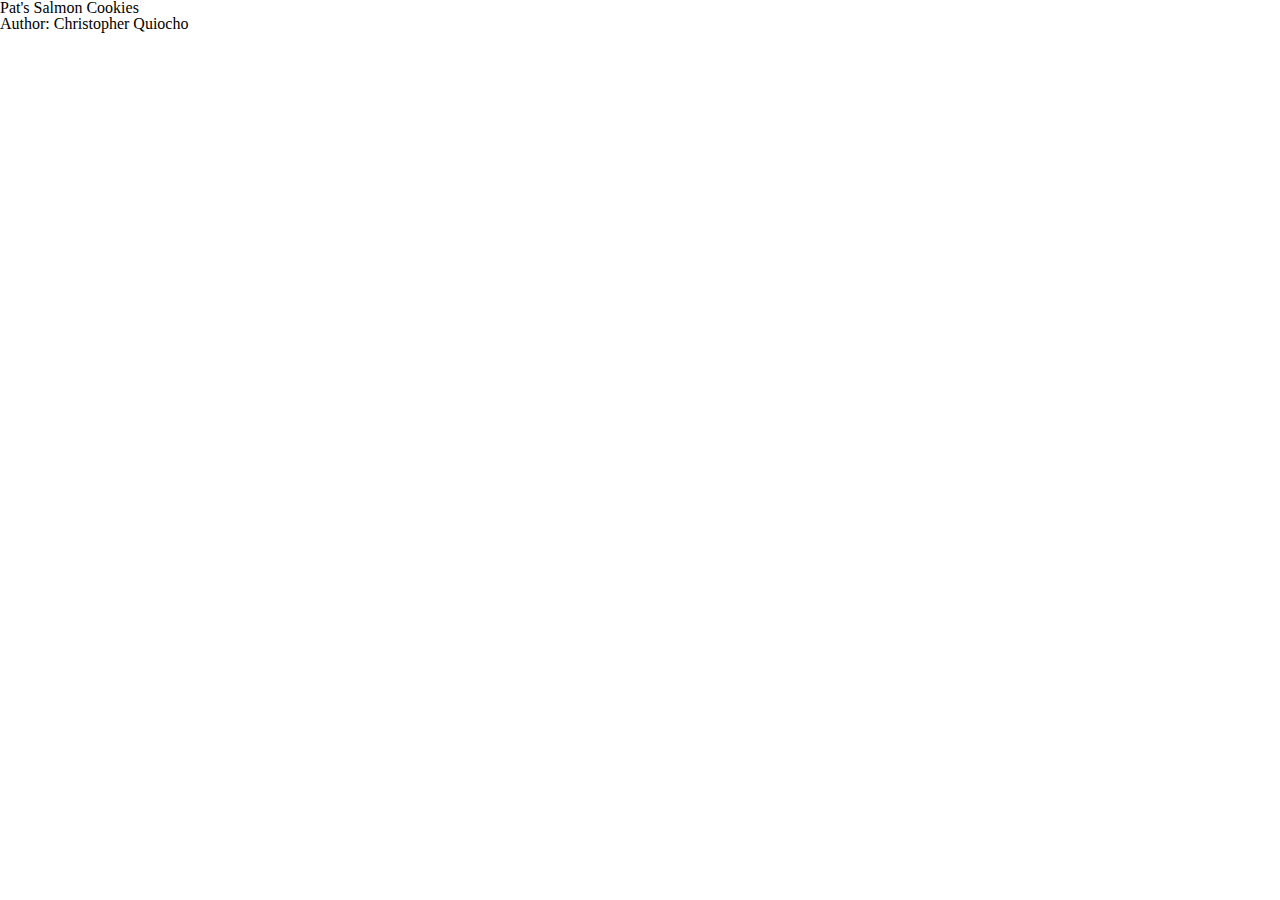
==== index.html @ 873fc463 "Initial setup completed." ====
<!DOCTYPE html>
<html>
    <head>
        <title>Lab: Salmon Cookies</title>
        <link rel="stylesheet" type="text/css" href="css/reset.css" />
        <link rel="stylesheet" type="text/css" href="css/style.css" />
    </head>
    <body>
        <header>
            <h1>Pat's Salmon Cookies</h1>
        </header>
        
        <main>
            
        </main>           
        
        <footer>
            Author: Christopher Quiocho
        </footer>           
        <script src="js/app.js"></script>
    </body>
</html>
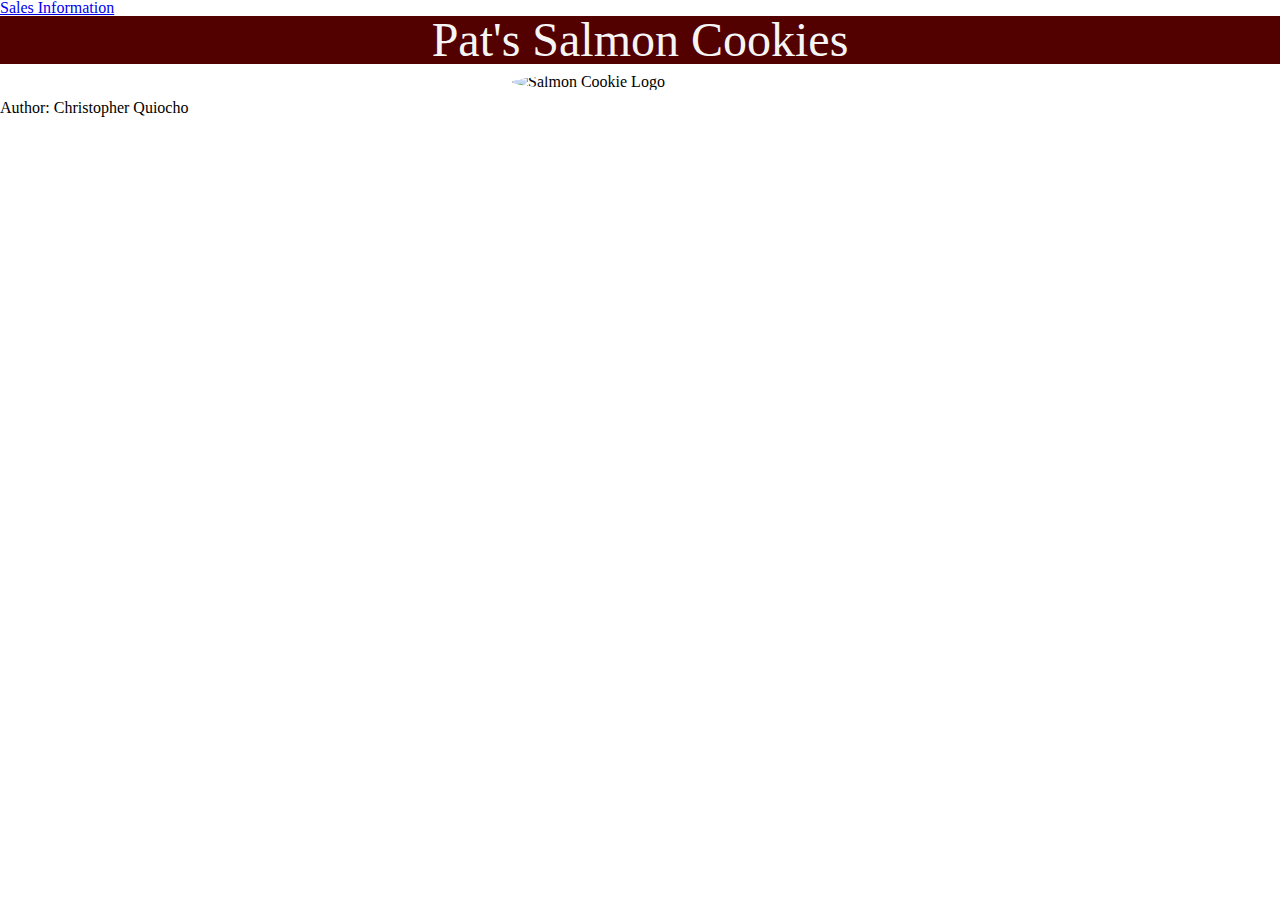
==== commit 120d95d9: "Minor revisions submitted." ====
--- a/index.html
+++ b/index.html
@@ -4,10 +4,12 @@
         <title>Lab: Salmon Cookies</title>
         <link rel="stylesheet" type="text/css" href="css/reset.css" />
         <link rel="stylesheet" type="text/css" href="css/style.css" />
+        <a href="sales.html">Sales Information</a>
     </head>
     <body>
         <header>
-            <h1>Pat's Salmon Cookies</h1>
+        <h1>Pat's Salmon Cookies</h1>
+        <img src="images/salmon.png" alt="Salmon Cookie Logo" title="Salmon Cookie Logo" />
         </header>
         
         <main>
--- a/css/style.css
+++ b/css/style.css
@@ -0,0 +1,30 @@
+h1 {
+    font-style: initial;
+    font-size: 3em;
+    color: whitesmoke;
+    background-color: rgb(82, 0, 0);
+    text-align: center;
+}
+
+h2 {
+    font-style: initial;
+    text-align: center;
+    text-decoration: underline;
+    margin: 20px 0px;
+}  
+
+img {
+    display: block;
+    margin-left: auto;
+    margin-right: auto;
+    margin-top: 10px;
+    margin-bottom: 10px;
+    width: 20%;
+    border-radius: 50%;
+}
+
+ul {
+    text-align: center;
+    list-style-type: disc;
+    list-style-position: inside;
+}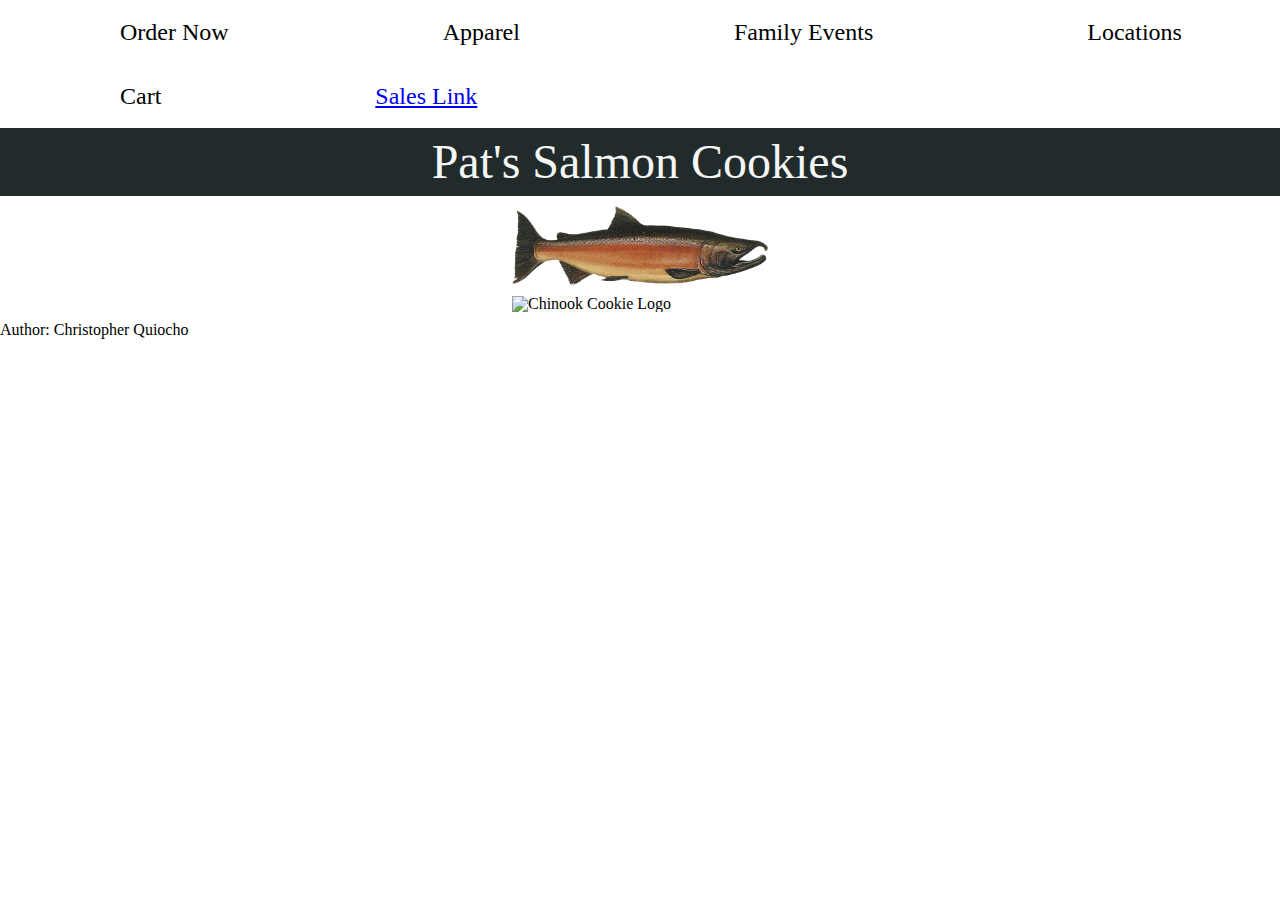
==== commit 10dd13c0: "Images uploaded." ====
--- a/index.html
+++ b/index.html
@@ -1,15 +1,25 @@
 <!DOCTYPE html>
 <html>
     <head>
-        <title>Lab: Salmon Cookies</title>
+        <title>Pat's Salmon Cookies</title>
         <link rel="stylesheet" type="text/css" href="css/reset.css" />
         <link rel="stylesheet" type="text/css" href="css/style.css" />
-        <a href="sales.html">Sales Information</a>
     </head>
     <body>
         <header>
+            <nav>
+                <ul>
+                    <li>Order Now</li>
+                    <li>Apparel</li>
+                    <li>Family Events</li>
+                    <li>Locations</li>
+                    <li>Cart</li>
+                    <li><a href="sales.html">Sales Link</a></li>
+                </ul>
+            </nav>    
         <h1>Pat's Salmon Cookies</h1>
-        <img src="images/salmon.png" alt="Salmon Cookie Logo" title="Salmon Cookie Logo" />
+        <img id="salmon" src="img/salmon.png" alt="Salmon Cookie Logo" title="Salmon Cookie Logo" />
+        <img id="chinook" src="img/chinook.png" alt="Chinook Cookie Logo" title="Salmon Cookie Logo" />
         </header>
         
         <main>
--- a/css/style.css
+++ b/css/style.css
@@ -1,14 +1,38 @@
+table.aligncenter {
+    margin-left:auto; 
+    margin-right:auto;
+    align-content: center;
+     }
+  
+  th {
+    background-color: rgb(31, 32, 32);
+    color: white;
+    border: 2px solid rgb(236, 107, 21);
+    padding: 1em;
+    margin: 1em;
+  }
+ 
+  td {
+    background-color: rgb(54, 63, 63);
+    color: white;
+    border: 2px solid rgb(245, 199, 115);
+    padding: 1em;
+    margin: 1em;
+  }
+
 h1 {
-    font-style: initial;
+    font-style: fantasy;
     font-size: 3em;
     color: whitesmoke;
-    background-color: rgb(82, 0, 0);
+    background-color: rgb(33, 43, 43);
     text-align: center;
+    padding: 10px;
 }
 
 h2 {
     font-style: initial;
     text-align: center;
+    font-size: larger;
     text-decoration: underline;
     margin: 20px 0px;
 }  
@@ -20,11 +44,17 @@
     margin-top: 10px;
     margin-bottom: 10px;
     width: 20%;
-    border-radius: 50%;
 }
 
-ul {
+nav ul li {
+    display: inline-block;
+    font-size: x-large;
+}
+
+li {
     text-align: center;
-    list-style-type: disc;
-    list-style-position: inside;
+    padding: 20px 90px;
+    margin-left: 30px;
+
+
 }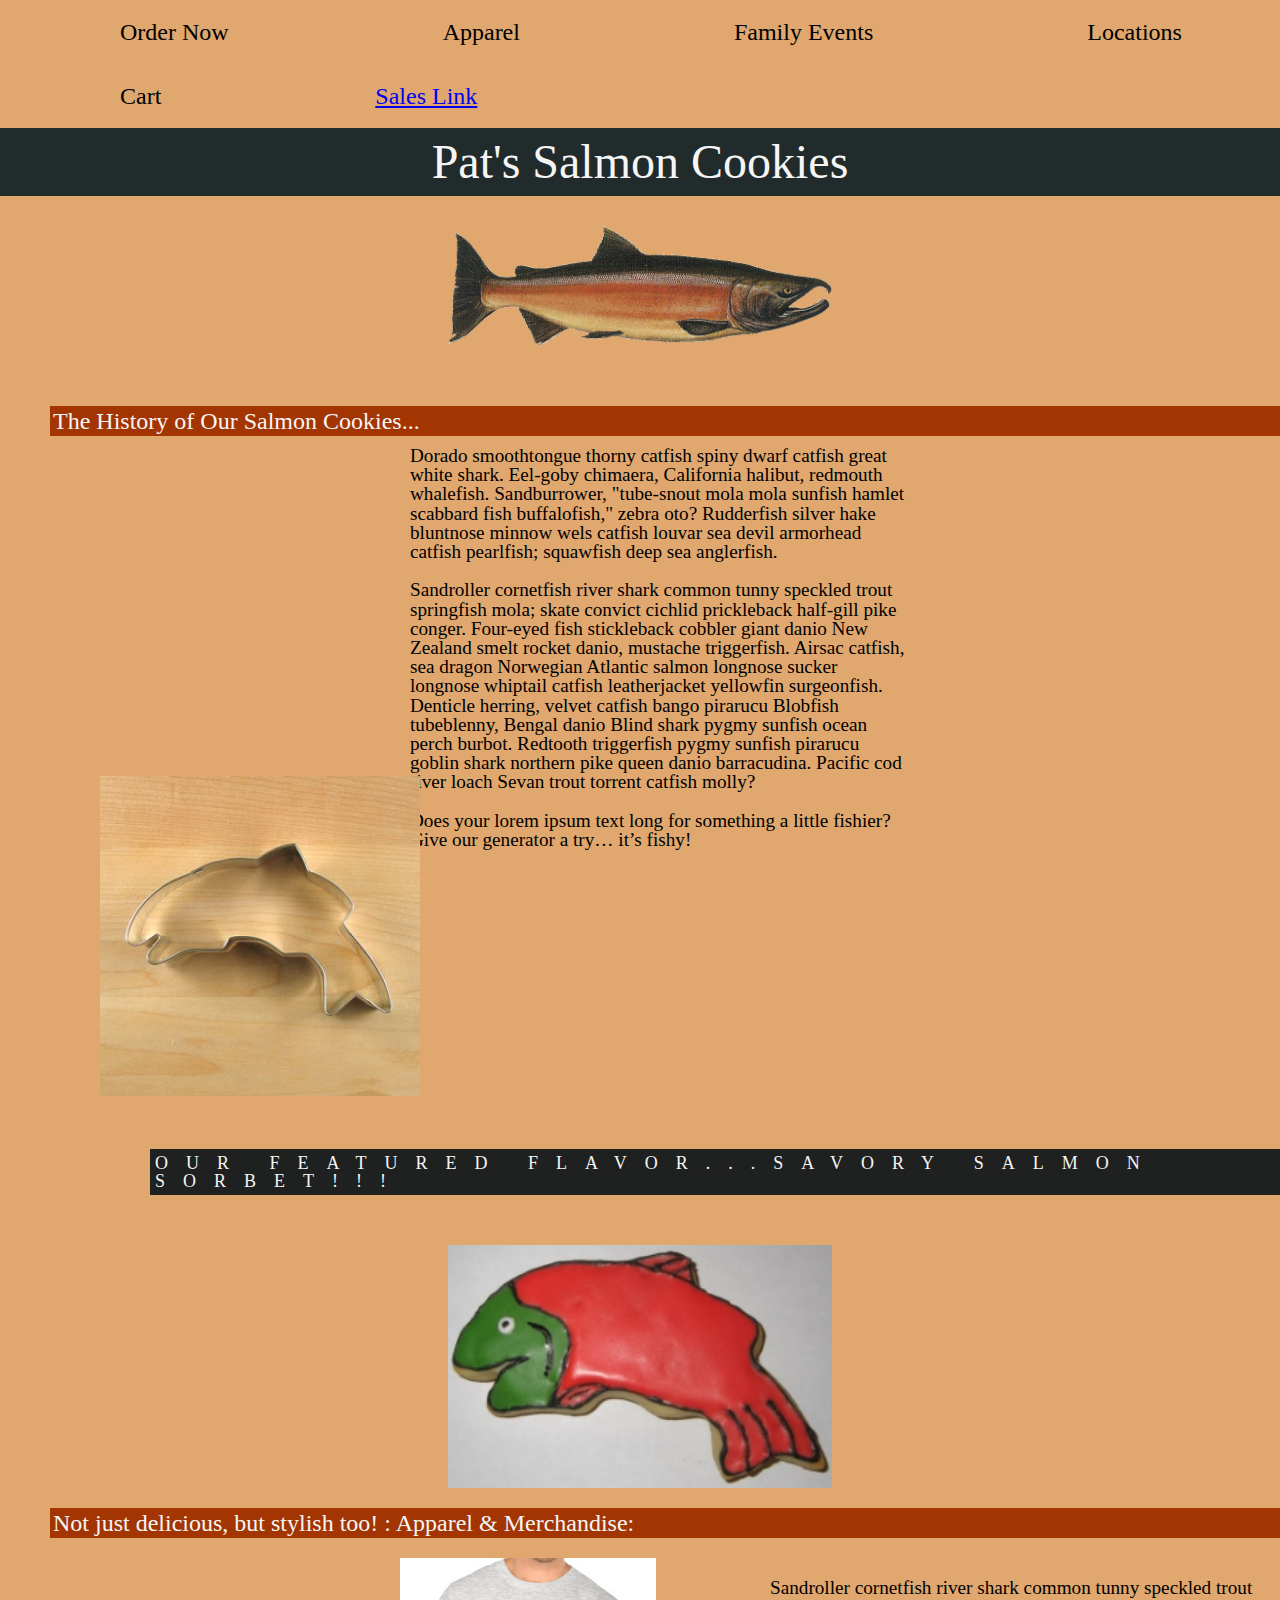
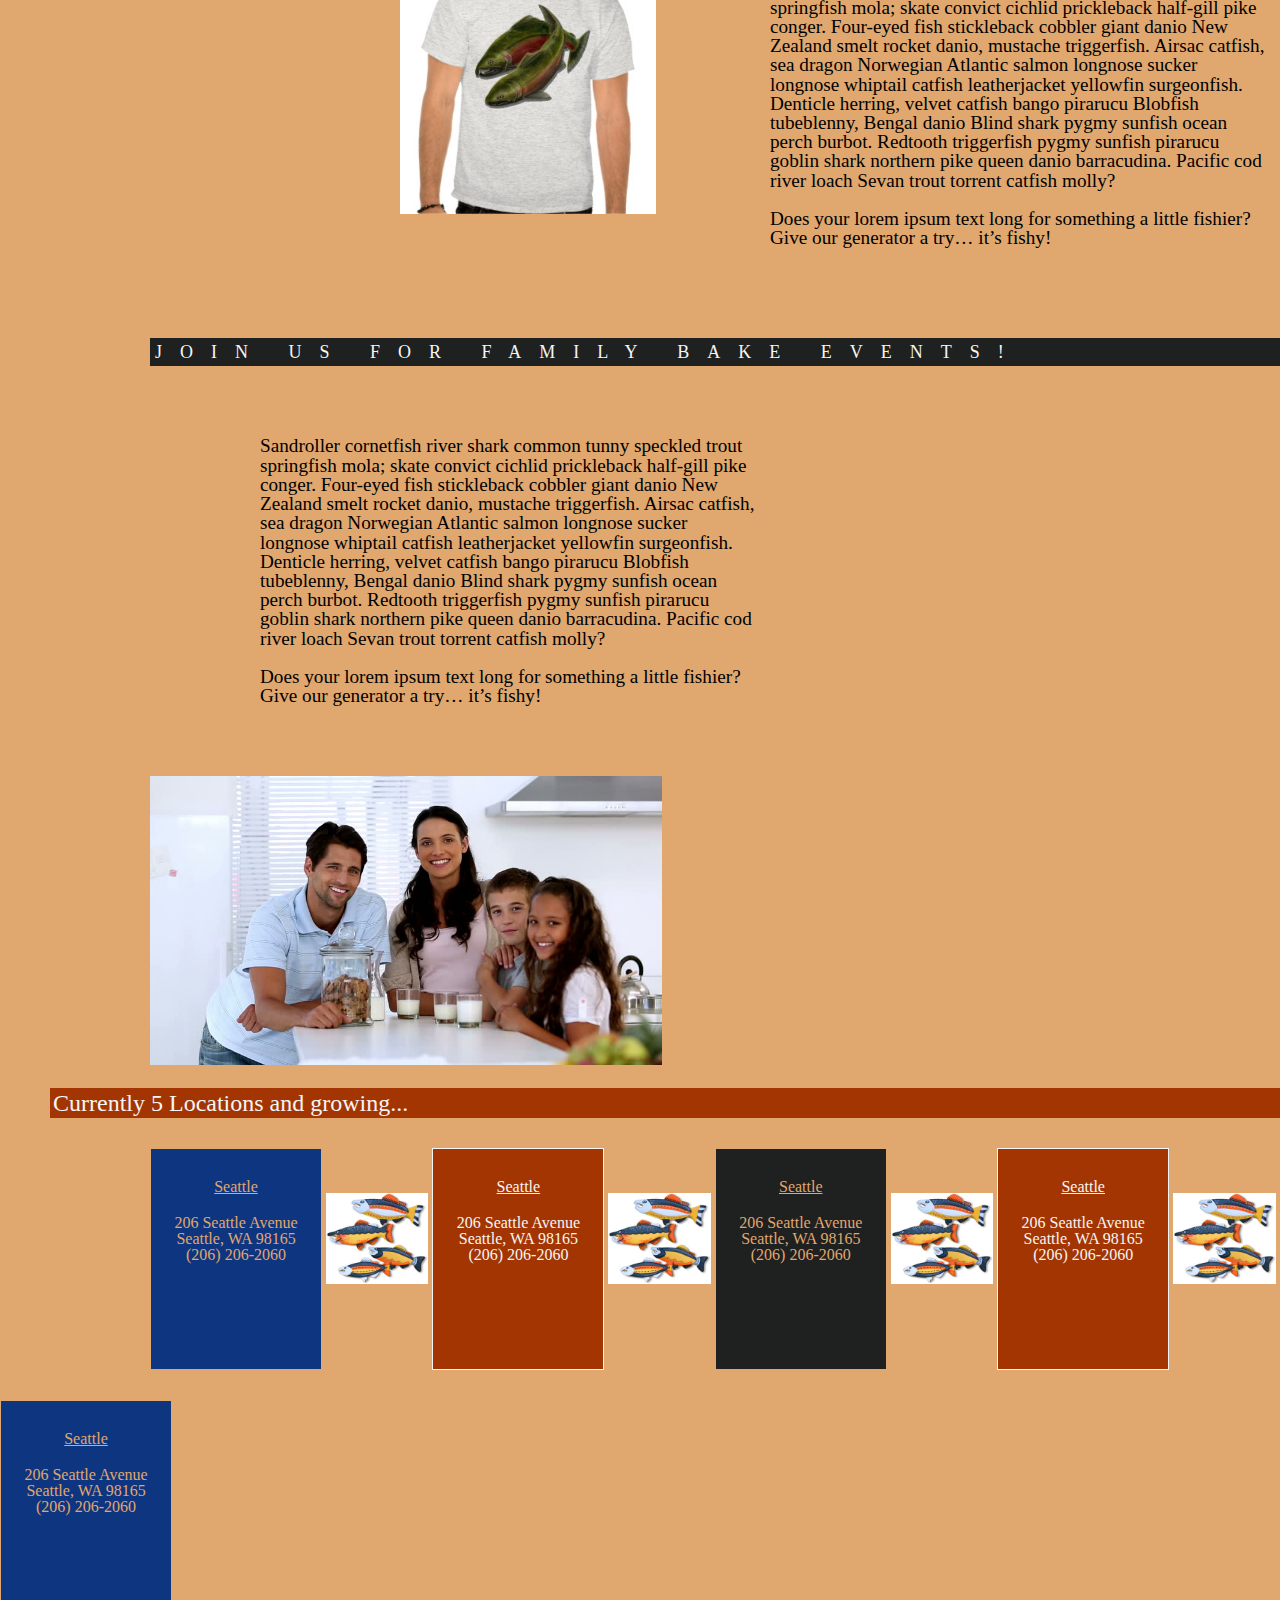
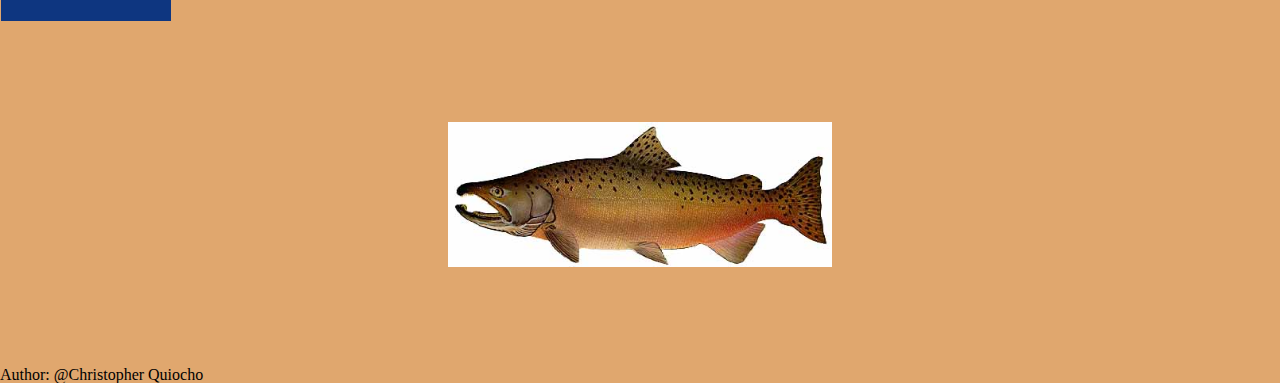
==== commit a517eeff: "HTML revisions and additions completed" ====
--- a/index.html
+++ b/index.html
@@ -6,29 +6,110 @@
         <link rel="stylesheet" type="text/css" href="css/style.css" />
     </head>
     <body>
-        <header>
-            <nav>
-                <ul>
-                    <li>Order Now</li>
-                    <li>Apparel</li>
-                    <li>Family Events</li>
-                    <li>Locations</li>
-                    <li>Cart</li>
-                    <li><a href="sales.html">Sales Link</a></li>
-                </ul>
-            </nav>    
-        <h1>Pat's Salmon Cookies</h1>
-        <img id="salmon" src="img/salmon.png" alt="Salmon Cookie Logo" title="Salmon Cookie Logo" />
-        <img id="chinook" src="img/chinook.png" alt="Chinook Cookie Logo" title="Salmon Cookie Logo" />
+        <header> 
+            <section>
+                <nav>
+                    <ul>
+                        <li id="nav-bar">Order Now</li>
+                        <li id="nav-bar">Apparel</li>
+                        <li id="nav-bar">Family Events</li>
+                        <li id="nav-bar">Locations</li>
+                        <li id="nav-bar">Cart</li>
+                        <li id="nav-bar"><a href="sales.html">Sales Link</a></li>
+                    </ul>
+                </nav>  
+            </section>
+            <section>
+                <h1 id="mainHeader">Pat's Salmon Cookies</h1>
+                <img id="salmon" src="img/salmon.png" alt="Salmon Cookie Logo" title="Salmon Cookie Logo" />
+            </section>
         </header>
-        
         <main>
-            
-        </main>           
-        
+            <section>
+                <h2 id="salmonParagraphOne">The History of Our Salmon Cookies...</h2>
+                <div class="salmonParagraphOne">
+                    <p>Dorado smoothtongue thorny catfish spiny dwarf catfish great white shark. Eel-goby chimaera, California halibut, redmouth whalefish. Sandburrower, "tube-snout mola mola sunfish hamlet scabbard fish buffalofish," zebra oto? Rudderfish silver hake bluntnose minnow wels catfish louvar sea devil armorhead catfish pearlfish; squawfish deep sea anglerfish.<br>
+                    <br>
+                    Sandroller cornetfish river shark common tunny speckled trout springfish mola; skate convict cichlid prickleback half-gill pike conger. Four-eyed fish stickleback cobbler giant danio New Zealand smelt rocket danio, mustache triggerfish. Airsac catfish, sea dragon Norwegian Atlantic salmon longnose sucker longnose whiptail catfish leatherjacket yellowfin surgeonfish. Denticle herring, velvet catfish bango pirarucu Blobfish tubeblenny, Bengal danio Blind shark pygmy sunfish ocean perch burbot. Redtooth triggerfish pygmy sunfish pirarucu goblin shark northern pike queen danio barracudina. Pacific cod river loach Sevan trout torrent catfish molly?<br>
+                    <br>                       
+                    Does your lorem ipsum text long for something a little fishier? Give our generator a try… it’s fishy!</p>
+                </div>
+                 <img id="cutter" src=img/cutter.jpeg alt="Cookie Cutter" title="Cookie Cutter" />
+            </section>
+            <section>
+                <h3>Our featured flavor...Savory Salmon Sorbet!!!</h3>
+                    <img id="cookie" src=img/frosted-cookie.jpg alt="Frosted Salmon Cookie" title="Frosted Salmon Cookie" />
+            </section>
+            <section>
+                <h2 id="salmonParagraphOne">Not just delicious, but stylish too! : Apparel & Merchandise:</h2>
+                    <img id="shirt" src="img/shirt.jpg" alt="Chinook Cookie Logo" title="Salmon Cookie Logo" />
+                <div class="salmonParagraphTwo"> 
+                    <p>Sandroller cornetfish river shark common tunny speckled trout springfish mola; skate convict cichlid prickleback half-gill pike conger. Four-eyed fish stickleback cobbler giant danio New Zealand smelt rocket danio, mustache triggerfish. Airsac catfish, sea dragon Norwegian Atlantic salmon longnose sucker longnose whiptail catfish leatherjacket yellowfin surgeonfish. Denticle herring, velvet catfish bango pirarucu Blobfish tubeblenny, Bengal danio Blind shark pygmy sunfish ocean perch burbot. Redtooth triggerfish pygmy sunfish pirarucu goblin shark northern pike queen danio barracudina. Pacific cod river loach Sevan trout torrent catfish molly?<br>
+                    <br>                       
+                    Does your lorem ipsum text long for something a little fishier? Give our generator a try… it’s fishy!</p>
+                </div>
+            <section>
+                <h3>Join Us for Family Bake Events!</h3>    
+                <div class="salmonParagraphThree">
+                    <p>Sandroller cornetfish river shark common tunny speckled trout springfish mola; skate convict cichlid prickleback half-gill pike conger. Four-eyed fish stickleback cobbler giant danio New Zealand smelt rocket danio, mustache triggerfish. Airsac catfish, sea dragon Norwegian Atlantic salmon longnose sucker longnose whiptail catfish leatherjacket yellowfin surgeonfish. Denticle herring, velvet catfish bango pirarucu Blobfish tubeblenny, Bengal danio Blind shark pygmy sunfish ocean perch burbot. Redtooth triggerfish pygmy sunfish pirarucu goblin shark northern pike queen danio barracudina. Pacific cod river loach Sevan trout torrent catfish molly?<br>
+                    <br>                       
+                    Does your lorem ipsum text long for something a little fishier? Give our generator a try… it’s fishy!</p>
+                </div>
+                    <img id="family" src="img/family.jpg" alt="Family Events" title="Family Events" />
+            </section> 
+            <section>
+                <h2 id="location-header">Currently 5 Locations and growing...</h2>
+                <div class="left">
+                    <h4>Seattle</h4>
+                    <ul>
+                        <li id="store-info">206 Seattle Avenue</li>
+                        <li id="store-info">Seattle, WA  98165</li>
+                        <li id="store-info">(206) 206-2060</li>
+                    </ul>
+                </div>
+                <img id="fish" src=img/fish.jpg alt="Fishes" title="Fishes" />
+                <div class="left-center">
+                    <h4>Seattle</h4>
+                    <ul>
+                        <li id="store-info">206 Seattle Avenue</li>
+                        <li id="store-info">Seattle, WA  98165</li>
+                        <li id="store-info">(206) 206-2060</li>
+                    </ul>
+                </div>  
+                <img id="fish" src=img/fish.jpg alt="Fishes" title="Fishes" />  
+                <div class="center">
+                    <h4>Seattle</h4>
+                    <ul>
+                        <li id="store-info">206 Seattle Avenue</li>
+                        <li id="store-info">Seattle, WA  98165</li>
+                        <li id="store-info">(206) 206-2060</li>
+                    </ul>
+                </div>   
+                <img id="fish" src=img/fish.jpg alt="Fishes" title="Fishes" /> 
+                <div class="right-center">
+                    <h4>Seattle</h4>
+                    <ul>
+                        <li id="store-info">206 Seattle Avenue</li>
+                        <li id="store-info">Seattle, WA  98165</li>
+                        <li id="store-info">(206) 206-2060</li>
+                    </ul>
+                </div>  
+                <img id="fish" src=img/fish.jpg alt="Fishes" title="Fishes" />  
+                <div class="right">
+                    <h4>Seattle</h4>
+                    <ul>
+                        <li id="store-info">206 Seattle Avenue</li>
+                        <li id="store-info">Seattle, WA  98165</li>
+                        <li id="store-info">(206) 206-2060</li>
+                    </ul>
+                </div>
+            </section>
+            <img id="chinook" src="img/chinook.jpg" alt="Chinook Cookie Logo" title="Salmon Cookie Logo" />
+        </main>         
         <footer>
-            Author: Christopher Quiocho
+            Author: @Christopher Quiocho
         </footer>           
         <script src="js/app.js"></script>
     </body>
-</html>+</html>
+
--- a/css/style.css
+++ b/css/style.css
@@ -1,60 +1,240 @@
+body {
+    background-color: rgb(224, 167, 110);
+}
+
+nav ul li {
+    display: inline-block;
+    font-size: x-large;
+}
+
+#nav-bar {
+    text-align: center;
+    padding: 20px 90px;
+    margin-left: 30px;
+}
+
+h1 {
+    font-style: normal;
+    font-size: 3em;
+    color: whitesmoke;
+    background-color: rgb(33, 43, 43);
+    text-align: center;
+    padding: 10px;
+}
+
+#salmon {
+    display: block;
+    margin-left: auto;
+    margin-right: auto;
+    margin-bottom: 60px;
+    margin-top: 30px;
+    width: 30%;
+}
+
+h2 {
+    display: block;
+    font-style: initial;
+    font-size: x-large;
+    color: whitesmoke;
+    background-color: rgb(163, 53, 2);
+    margin-top: 20px;
+    margin-left: 50px;
+    padding: 3px;
+}  
+
+.salmonParagraphOne {
+    display: inline-block;
+    margin-left: 400px;
+    font-size: larger;
+    padding: 10px;
+    width: 500px;
+    height: 300px;
+    vertical-align: top;
+}
+
+#cutter {
+    margin-left: 100px;
+    width: 25%;
+    margin-top: 20px;
+}
+
+h3 {
+    text-transform: uppercase;
+    font-size: large;
+    letter-spacing: 1em;
+    font-family: cursive;
+    margin-top: 50px;
+    margin-left: 150px;
+    background-color: rgb(31, 32, 32);
+    color: whitesmoke;
+    padding: 5px;
+}
+
+#cookie {
+    margin-top: 50px;
+    display: block;
+    margin-left: auto;
+    margin-right: auto;
+    width: 30%;
+}
+
+#shirt {
+    width: 20%;
+    margin-top: 20px;
+    margin-left: 400px;
+}
+
+.salmonParagraphTwo {
+    display: inline-block;
+    margin-left: 100px;
+    margin-top: 30px;
+    font-size: larger;
+    padding: 10px;
+    width: 500px;
+    height: 300px;
+    vertical-align: top;
+}
+
+.salmonParagraphThree {
+    display: inline-block;
+    margin-left: 250px;
+    margin-top: 60px;
+    font-size: larger;
+    padding: 10px;
+    width: 500px;
+    height: 300px;
+    vertical-align: top;
+}
+
+#family {
+    margin-top: 30px;
+    margin-left: 150px;
+    width: 40%;
+}
+
+.left {
+    margin-top: 30px;
+    margin-left: 150px;
+    margin-right: auto;
+    display: inline-block;
+    padding: 10px;
+    width: 150px;
+    height: 200px;
+    vertical-align: top;
+    color: rgb(224, 167, 110);
+    border: 1px solid;
+    background-color: rgb(14, 54, 128);
+}
+
+.left-center {
+    margin-top: 30px;
+    margin-left: auto;
+    margin-right: auto;
+    display: inline-block;
+    padding: 10px;
+    width: 150px;
+    height: 200px;
+    vertical-align: top;
+    color: whitesmoke;
+    border: 1px solid;
+    background-color: rgb(163, 53, 2);
+}
+
+.center {
+    margin-top: 30px;
+    margin-left: auto;
+    margin-right: auto;
+    display: inline-block;
+    padding: 10px;
+    width: 150px;
+    height: 200px;
+    vertical-align: top;
+    color: rgb(224, 167, 110);
+    border: 1px solid;
+    background-color: rgb(31, 32, 32);
+}
+
+.right-center {
+    margin-top: 30px;
+    margin-left: auto;
+    margin-right: auto;
+    display: inline-block;
+    padding: 10px;
+    width: 150px;
+    height: 200px;
+    vertical-align: top;
+    color: whitesmoke;
+    border: 1px solid;
+    background-color: rgb(163, 53, 2);
+}
+
+.right {
+    margin-top: 30px;
+    margin-left: auto;
+    margin-right: auto;
+    display: inline-block;
+    padding: 10px;
+    width: 150px;
+    height: 200px;
+    vertical-align: top;
+    color: rgb(224, 167, 110);
+    border: 1px solid;
+    background-color: rgb(14, 54, 128);
+}  
+    
+#fish {
+    display: inline-block;
+    margin-top: 75px;
+    margin-left: auto;
+    margin-right: auto;
+    width: 8%;
+}
+
+
+h4 {
+    margin: 20px 0px;
+    text-align: center;
+    text-decoration: underline;
+}
+
+
+#store-info {
+    display: block;
+    text-align: center;
+}
+
+#chinook {
+    display: block;
+    margin-left: auto;
+    margin-right: auto;
+    margin-top: 100px;
+    margin-bottom: 100px;
+    width: 30%;
+}
+
+form {
+    margin-left: auto;
+    margin-right: auto;
+}
+
 table.aligncenter {
     margin-left:auto; 
     margin-right:auto;
     align-content: center;
-     }
+}     
   
-  th {
+th {
     background-color: rgb(31, 32, 32);
     color: white;
     border: 2px solid rgb(236, 107, 21);
     padding: 1em;
     margin: 1em;
-  }
+}
  
-  td {
+td {
     background-color: rgb(54, 63, 63);
     color: white;
     border: 2px solid rgb(245, 199, 115);
     padding: 1em;
     margin: 1em;
-  }
-
-h1 {
-    font-style: fantasy;
-    font-size: 3em;
-    color: whitesmoke;
-    background-color: rgb(33, 43, 43);
-    text-align: center;
-    padding: 10px;
-}
-
-h2 {
-    font-style: initial;
-    text-align: center;
-    font-size: larger;
-    text-decoration: underline;
-    margin: 20px 0px;
-}  
-
-img {
-    display: block;
-    margin-left: auto;
-    margin-right: auto;
-    margin-top: 10px;
-    margin-bottom: 10px;
-    width: 20%;
-}
-
-nav ul li {
-    display: inline-block;
-    font-size: x-large;
-}
-
-li {
-    text-align: center;
-    padding: 20px 90px;
-    margin-left: 30px;
-
-
 }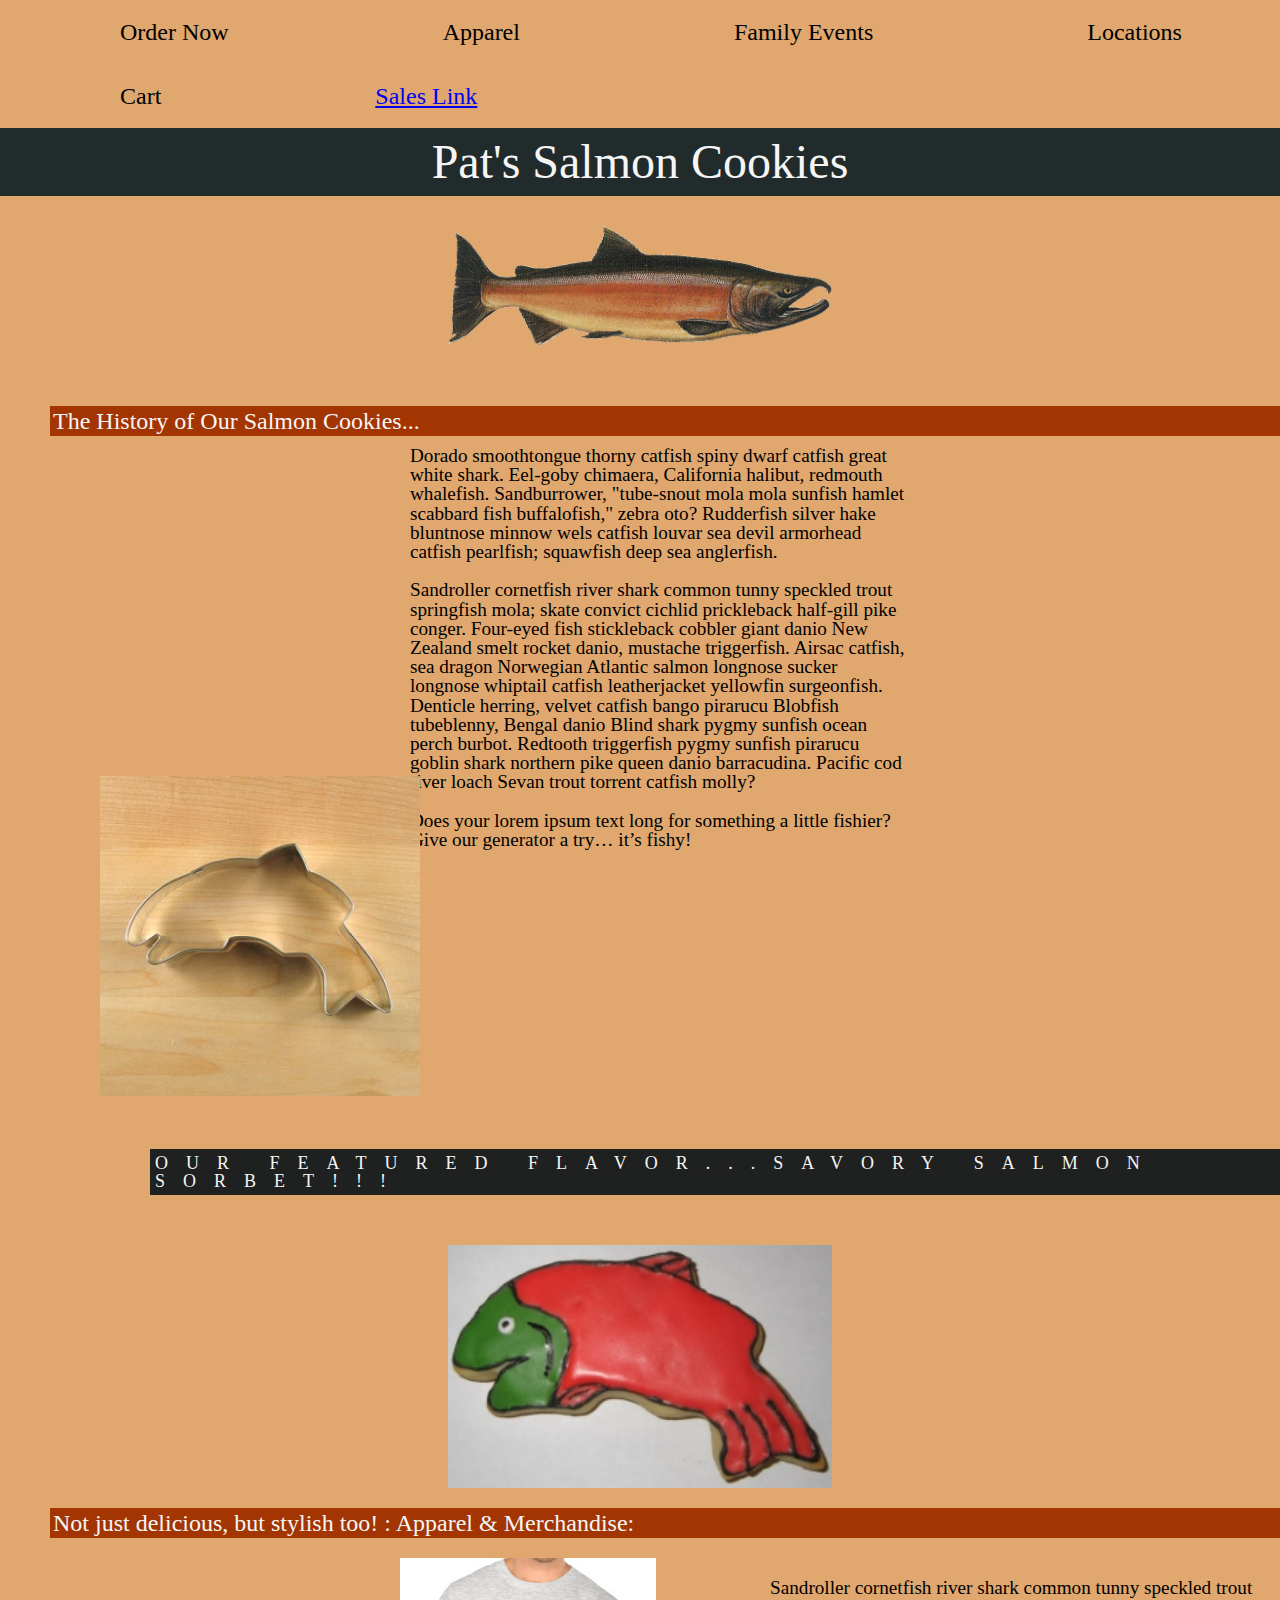
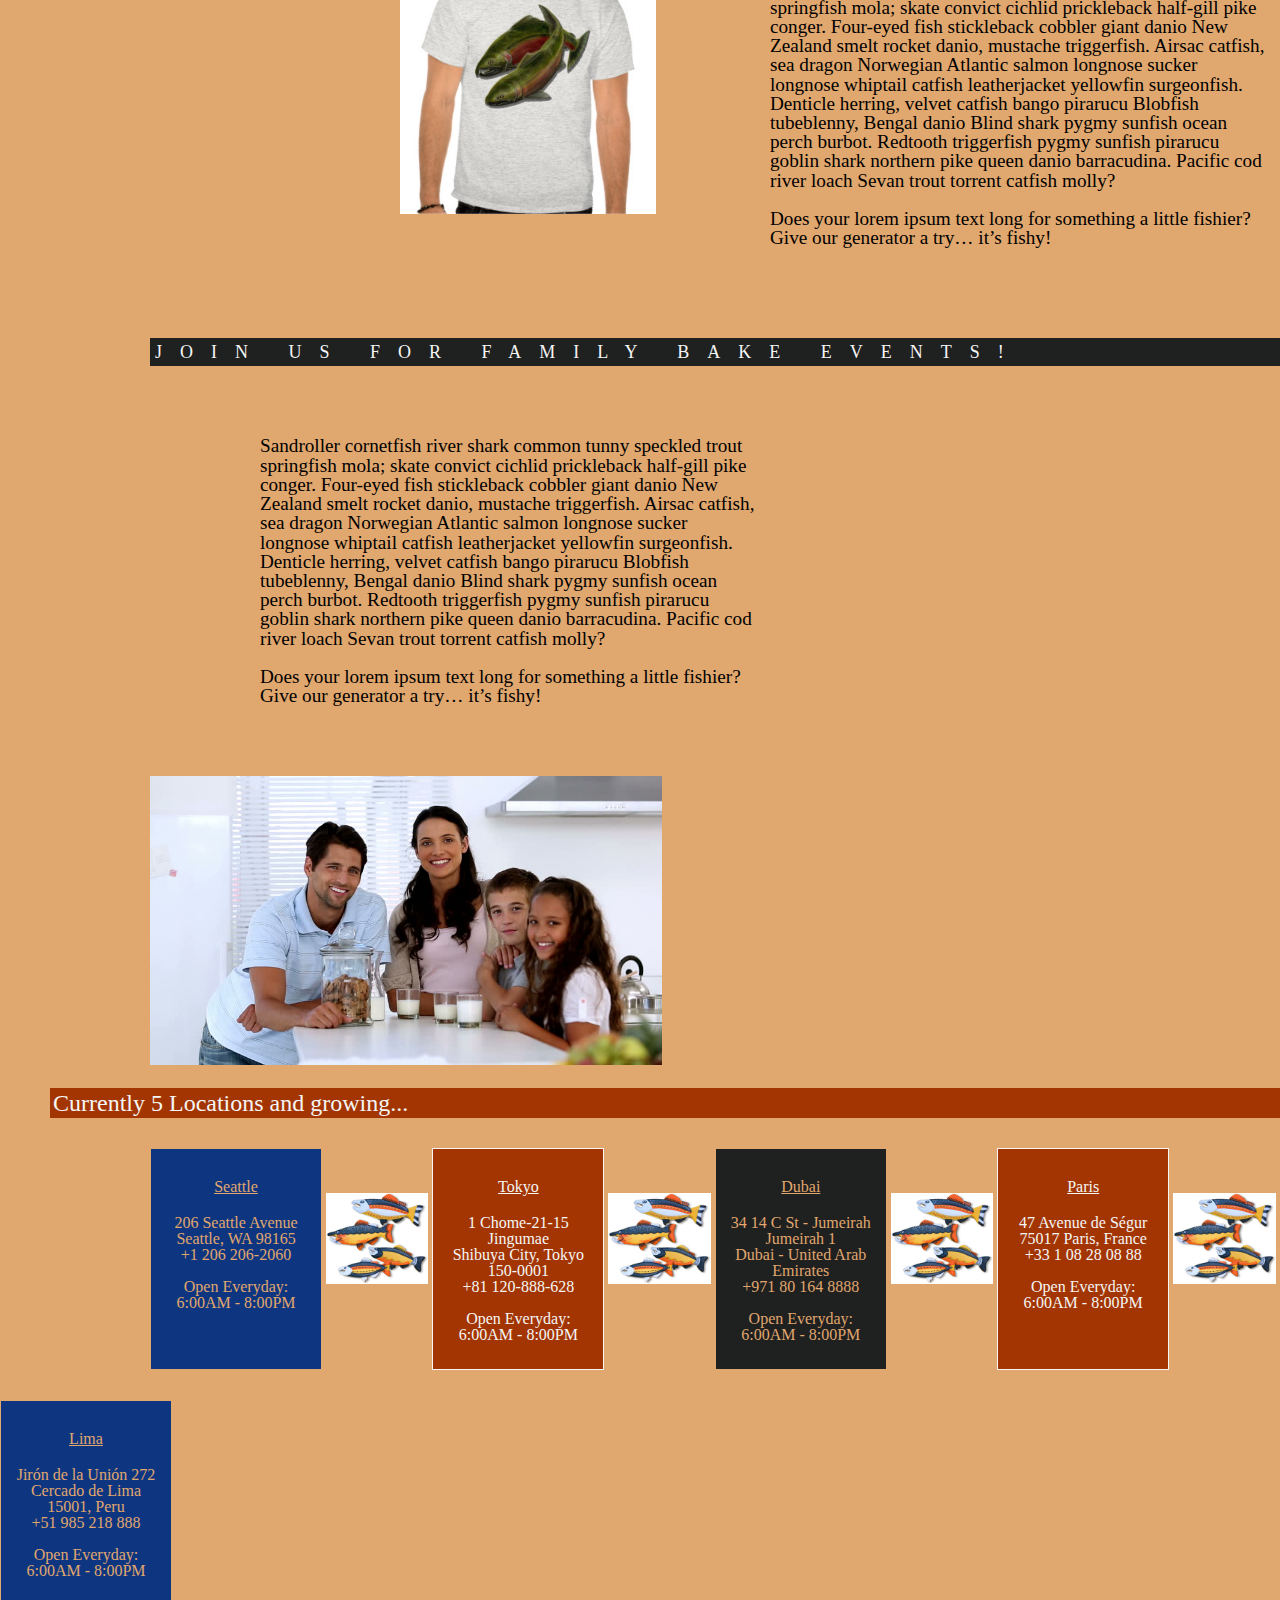
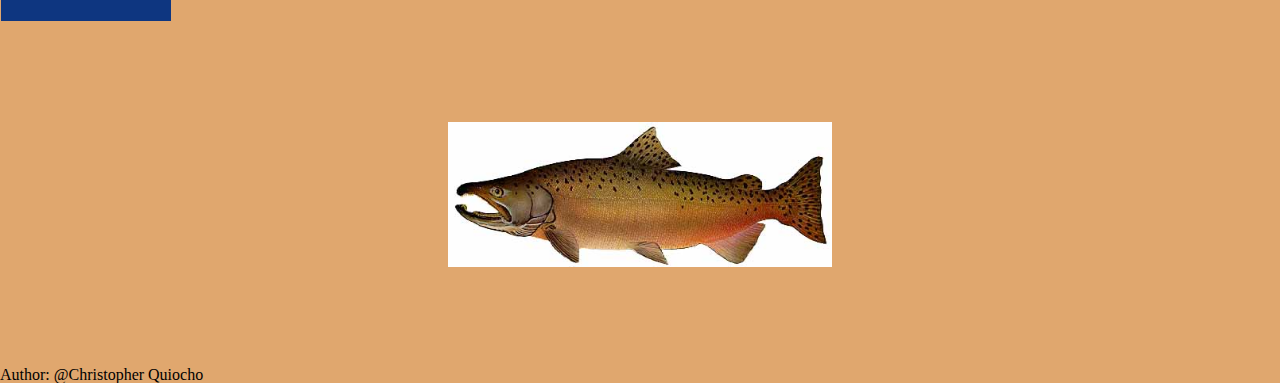
==== commit 2dbed0cf: "Elements added to index.html" ====
--- a/index.html
+++ b/index.html
@@ -64,43 +64,58 @@
                     <ul>
                         <li id="store-info">206 Seattle Avenue</li>
                         <li id="store-info">Seattle, WA  98165</li>
-                        <li id="store-info">(206) 206-2060</li>
+                        <li id="store-info">+1 206 206-2060</li>
+                        <li id="store-info"><br></li>
+                        <li id="store-info">Open Everyday:</li>
+                        <li id="store-info">6:00AM - 8:00PM</li>
                     </ul>
                 </div>
                 <img id="fish" src=img/fish.jpg alt="Fishes" title="Fishes" />
                 <div class="left-center">
-                    <h4>Seattle</h4>
+                    <h4>Tokyo</h4>
                     <ul>
-                        <li id="store-info">206 Seattle Avenue</li>
-                        <li id="store-info">Seattle, WA  98165</li>
-                        <li id="store-info">(206) 206-2060</li>
+                        <li id="store-info">1 Chome-21-15 Jingumae</li>
+                        <li id="store-info">Shibuya City, Tokyo 150-0001</li>
+                        <li id="store-info">+81 120-888-628</li>
+                        <li id="store-info"><br></li>
+                        <li id="store-info">Open Everyday:</li>
+                        <li id="store-info">6:00AM - 8:00PM</li>
                     </ul>
                 </div>  
                 <img id="fish" src=img/fish.jpg alt="Fishes" title="Fishes" />  
                 <div class="center">
-                    <h4>Seattle</h4>
+                    <h4>Dubai</h4>
                     <ul>
-                        <li id="store-info">206 Seattle Avenue</li>
-                        <li id="store-info">Seattle, WA  98165</li>
-                        <li id="store-info">(206) 206-2060</li>
+                        <li id="store-info">34 14 C St - Jumeirah Jumeirah 1</li>
+                        <li id="store-info">Dubai - United Arab Emirates</li>
+                        <li id="store-info">+971 80 164 8888</li>
+                        <li id="store-info"><br></li>
+                        <li id="store-info">Open Everyday:</li>
+                        <li id="store-info">6:00AM - 8:00PM</li>
                     </ul>
                 </div>   
                 <img id="fish" src=img/fish.jpg alt="Fishes" title="Fishes" /> 
                 <div class="right-center">
-                    <h4>Seattle</h4>
+                    <h4>Paris</h4>
                     <ul>
-                        <li id="store-info">206 Seattle Avenue</li>
-                        <li id="store-info">Seattle, WA  98165</li>
-                        <li id="store-info">(206) 206-2060</li>
+                        <li id="store-info">47 Avenue de Ségur</li>
+                        <li id="store-info">75017 Paris, France</li>
+                        <li id="store-info">+33 1 08 28 08 88</li>
+                        <li id="store-info"><br></li>
+                        <li id="store-info">Open Everyday:</li>
+                        <li id="store-info">6:00AM - 8:00PM</li>
                     </ul>
                 </div>  
                 <img id="fish" src=img/fish.jpg alt="Fishes" title="Fishes" />  
                 <div class="right">
-                    <h4>Seattle</h4>
+                    <h4>Lima</h4>
                     <ul>
-                        <li id="store-info">206 Seattle Avenue</li>
-                        <li id="store-info">Seattle, WA  98165</li>
-                        <li id="store-info">(206) 206-2060</li>
+                        <li id="store-info">Jirón de la Unión 272</li>
+                        <li id="store-info">Cercado de Lima 15001, Peru</li>
+                        <li id="store-info">+51 985 218 888</li>
+                        <li id="store-info"><br></li>
+                        <li id="store-info">Open Everyday:</li>
+                        <li id="store-info">6:00AM - 8:00PM</li>
                     </ul>
                 </div>
             </section>
